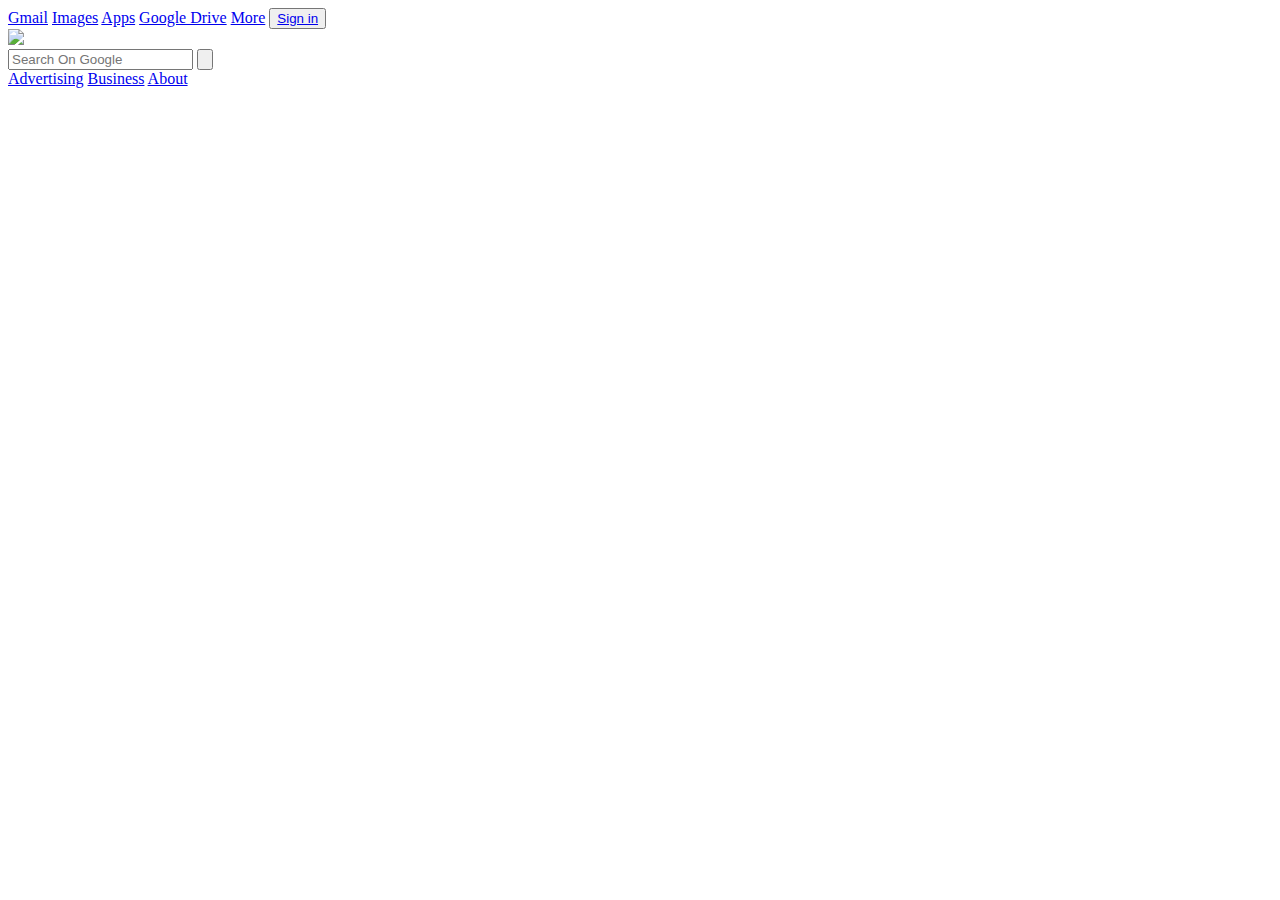
==== index.html @ 2ee56135 "File name changed" ====
<!DOCTYPE html>
<html lang="en">

<head>
    <meta charset="UTF-8">
    <meta http-equiv="X-UA-Compatible" content="IE=edge">
    <meta name="viewport" content="width, initial-scale=1.0">
    <title>Search Bar</title>
    <link rel="stylesheet" href="Google search bar.css">
</head>

<body>
    <div class="container">
        <div class="links">
            <a href="https://accounts.google.com/">Gmail</a>
            <a href="https://www.google.com/search?q=wallpaper+images">Images</a>
            <a href="https://play.google.com/">Apps</a>
            <a href="https://www.google.com/intl/en_in/drive/">Google Drive</a>
            <a href="https://en.wikipedia.org/wiki/Google">More</a>
            <button class="user-button"><a href="https://accounts.google.com/">Sign in</a></button>
        </div>
        <div id="googlelogo">
            <img src="https://www.google.com/logos/doodles/2015/googles-new-logo-5078286822539264.3-hp2x.gif" id="logo">
        </div>
        <form action="https://www.google.com/search" method="get" class="search">
            <input type="text" placeholder="Search On Google" name="q" value="">
            <button><img src="https://cdn-icons-png.flaticon.com/512/720/720255.png" alt="">
            </button>
        </form>
        <div class="footer">
            <a href="https://ads.google.com/">Advertising</a>
            <a href="https://www.google.com/business/">Business</a>
            <a href="https://about.google/">About</a>
        </div>
    </div>
</body>

</html>
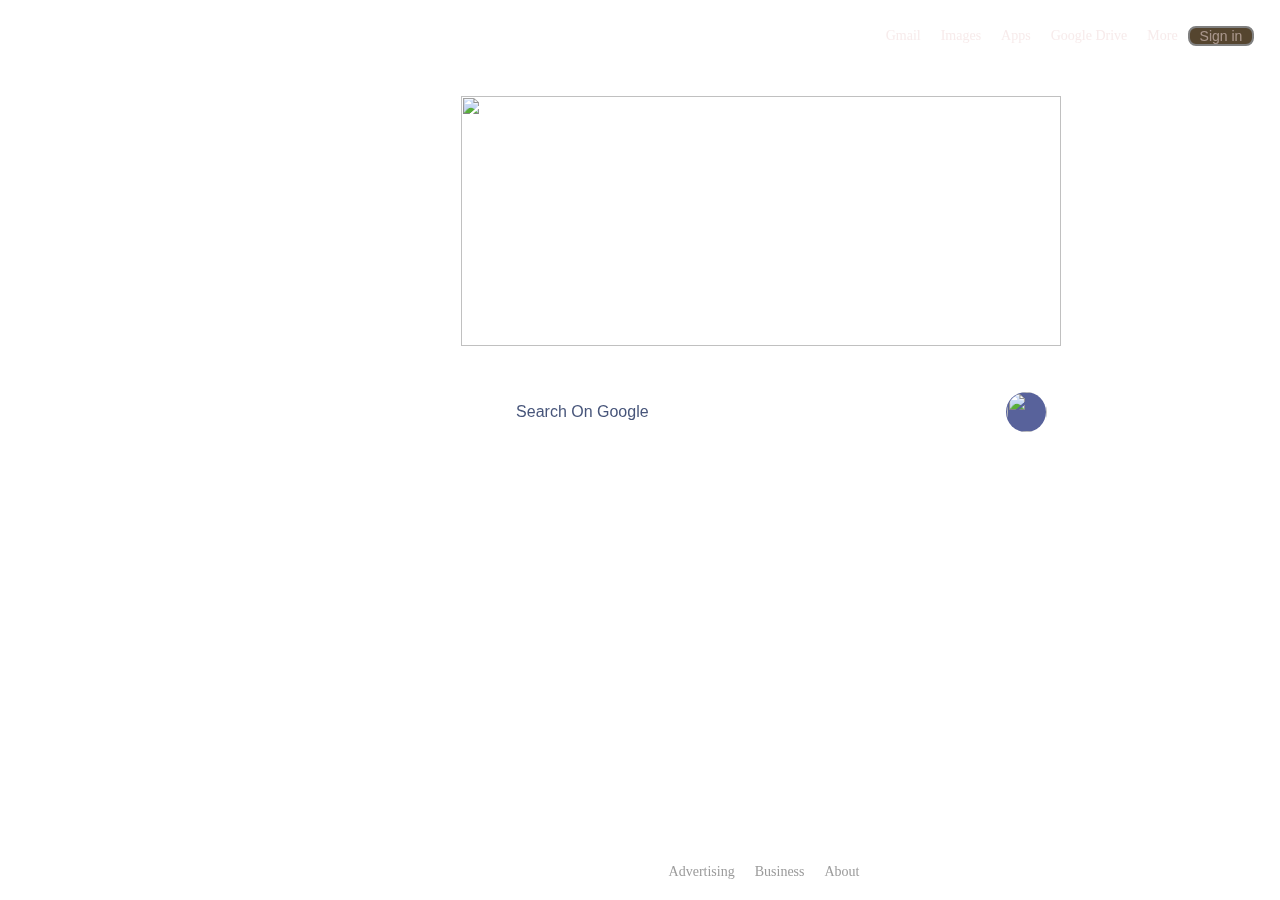
==== commit bb047799: "Update index.html" ====
--- a/index.html
+++ b/index.html
@@ -6,7 +6,7 @@
     <meta http-equiv="X-UA-Compatible" content="IE=edge">
     <meta name="viewport" content="width, initial-scale=1.0">
     <title>Search Bar</title>
-    <link rel="stylesheet" href="Google search bar.css">
+    <link rel="stylesheet" href="style.css">
 </head>
 
 <body>
--- a/style.css
+++ b/style.css
@@ -0,0 +1,106 @@
+* {
+    margin: 0;
+    padding: 0;
+    box-sizing: border-box;
+}
+
+.container {
+    min-height: 100vh;
+    width: 100%;
+    padding: 2%;
+    background-image: url(https://cdn.pixabay.com/photo/2018/08/14/13/23/ocean-3605547_1280.jpg);
+    background-position: center;
+    background-size: cover;
+}
+
+.links {
+    display: flex;
+    justify-content: right;
+    align-items: center;
+    margin-bottom: 50px;
+}
+
+.links a {
+    color: rgba(241, 218, 218, 0.545);
+    font-size: 14px;
+    text-decoration: none;
+    margin: 0 10px;
+}
+.links button{
+    border:2px solid gray;
+    border-radius: 8px;
+    background-color:rgb(85, 69, 47);
+
+}
+
+#logo {
+    margin-left: 435px;
+    mix-blend-mode:color-burn;
+    height: 250px;
+    width: 600px;
+}
+
+.search {
+    margin-top: 37px;
+    margin-left: 450px;
+    width: 580px;
+    height: 50px;
+    max-width: 700px;
+    background: rgba(255, 255, 255, 0.2);
+    display: flex;
+    align-items: center;
+    justify-content: center;
+    border-radius: 60px;
+    padding: 10px 20px;
+}
+
+.search input {
+    margin-left: 10px;
+    background: transparent;
+    height: 30px;
+    width: 500px;
+    border: 0px;
+    outline: none;
+    padding-left: 10px;
+    padding-right: 10px;
+    font-size: 16px;
+    color: #cac7ff;
+}
+
+::placeholder {
+    color: rgb(71, 85, 122);
+}
+
+.search button img {
+    margin-left: 1px;
+    margin-top:0px;
+    height: 40px;
+    width: 40px;
+    border-radius: 40px;
+}
+
+.search button {
+    margin-right: -11px;
+    border: 0;
+    border-radius: 50%;
+    height: 40px;
+    width: 40px;
+    background: #58629b;
+    cursor: pointer;
+}
+
+.footer {
+    display: flex;
+    margin-left: 633px;
+    margin-top: 50px;
+    position: absolute;
+    bottom: 20px;
+    width: 100%;
+}
+
+.footer a {
+    color: #9b9b9b;
+    font-size: 14px;
+    text-decoration: none;
+    margin: 0 10px;
+}
